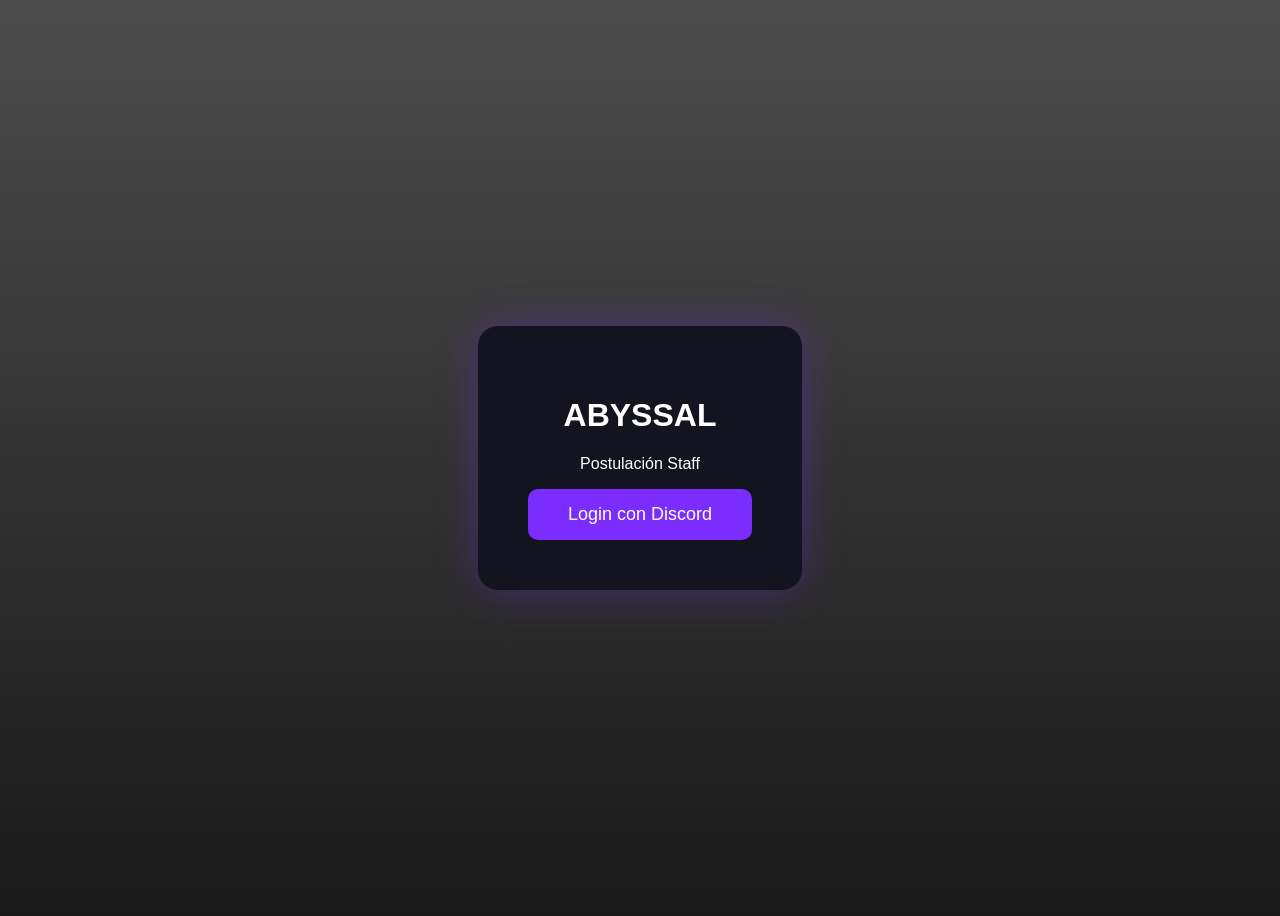
==== index.html @ bce80f8a "Add files via upload" ====
<!DOCTYPE html>
<html lang="es">
<head>

<meta charset="UTF-8">
<title>Abyssal Apply</title>

<style>

body{
background:
linear-gradient(rgba(0,0,0,0.7),rgba(0,0,0,0.9)),
url("fondo.gif") center/cover no-repeat fixed;

height:100vh;
display:flex;
justify-content:center;
align-items:center;
color:white;
font-family:Arial;
}

.box{
background:#141420;
padding:50px;
border-radius:20px;
text-align:center;
box-shadow:0 0 40px #7b2cff55;
}

button{
padding:15px 40px;
border:none;
border-radius:10px;
background:#7b2cff;
color:white;
font-size:18px;
cursor:pointer;
}

button:hover{
box-shadow:0 0 20px #7b2cff;
}

</style>

</head>

<body>

<div class="box">

<h1>ABYSSAL</h1>
<p>Postulación Staff</p>

<button id="login">
Login con Discord
</button>

</div>

<script src="auth.js"></script>

</body>
</html>
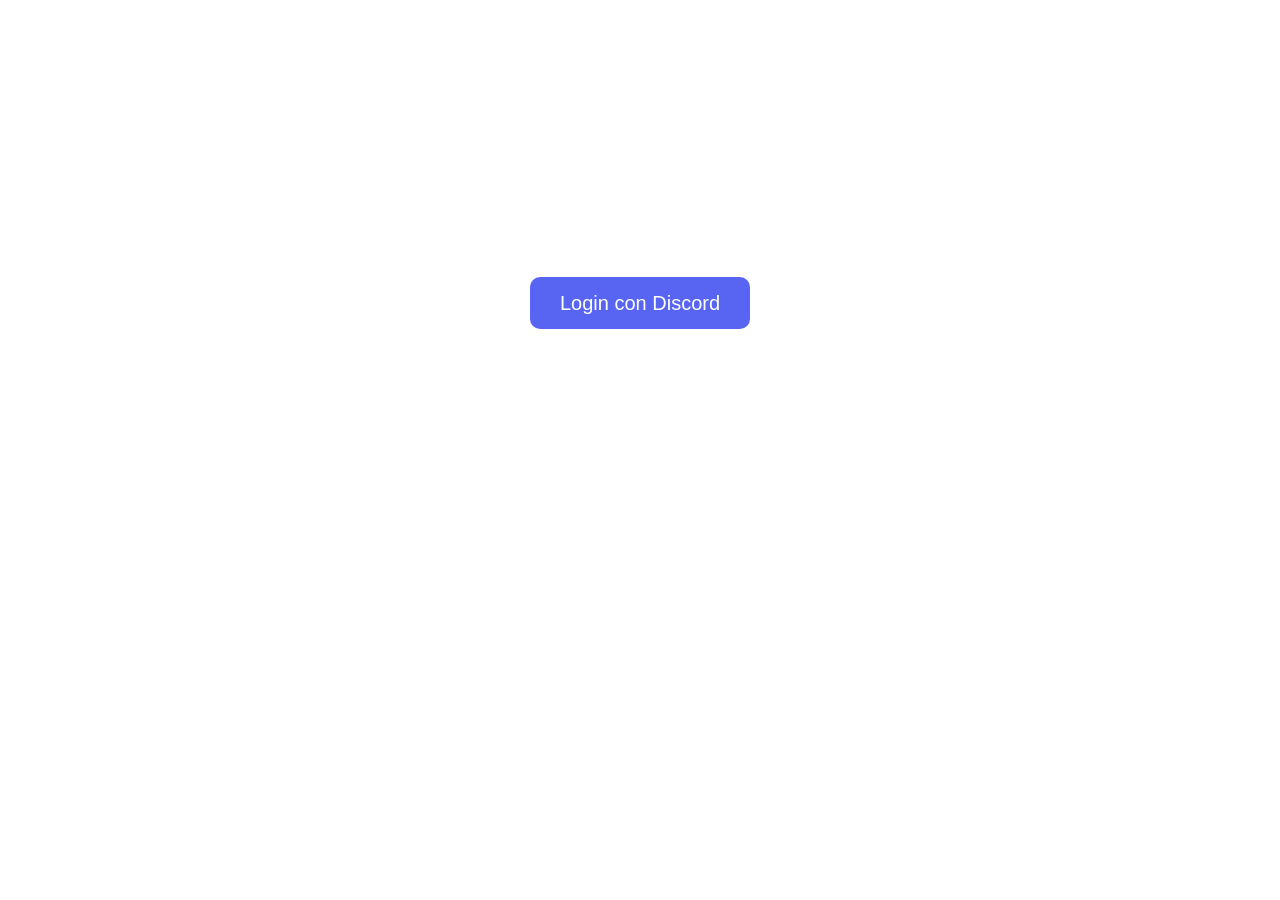
==== commit be8c8eef: "Add files via upload" ====
--- a/index.html
+++ b/index.html
@@ -3,63 +3,25 @@
 <head>
 
 <meta charset="UTF-8">
-<title>Abyssal Apply</title>
-
-<style>
-
-body{
-background:
-linear-gradient(rgba(0,0,0,0.7),rgba(0,0,0,0.9)),
-url("fondo.gif") center/cover no-repeat fixed;
-
-height:100vh;
-display:flex;
-justify-content:center;
-align-items:center;
-color:white;
-font-family:Arial;
-}
-
-.box{
-background:#141420;
-padding:50px;
-border-radius:20px;
-text-align:center;
-box-shadow:0 0 40px #7b2cff55;
-}
-
-button{
-padding:15px 40px;
-border:none;
-border-radius:10px;
-background:#7b2cff;
-color:white;
-font-size:18px;
-cursor:pointer;
-}
-
-button:hover{
-box-shadow:0 0 20px #7b2cff;
-}
-
-</style>
+<title>Abyssal Staff Apply</title>
+<link rel="stylesheet" href="style.css">
 
 </head>
 
 <body>
 
-<div class="box">
+<div class="container">
 
-<h1>ABYSSAL</h1>
-<p>Postulación Staff</p>
+<h1>Abyssal Community</h1>
+<p>Accede con Discord para enviar tu solicitud de staff</p>
 
-<button id="login">
+<a class="login-btn" href="https://discord.com/oauth2/authorize?client_id=1479450889654763520&response_type=token&redirect_uri=https%3A%2F%2FHydr2005.github.io%2Fabyssal%2Fcallback.html&scope=identify">
+
 Login con Discord
-</button>
+
+</a>
 
 </div>
 
-<script src="auth.js"></script>
-
 </body>
 </html>
--- a/style.css
+++ b/style.css
@@ -0,0 +1,47 @@
+body{
+font-family:Arial;
+background:url("fondo.gif");
+background-size:cover;
+color:white;
+text-align:center;
+}
+
+.container{
+margin-top:200px;
+}
+
+.login-btn{
+padding:15px 30px;
+background:#5865F2;
+color:white;
+text-decoration:none;
+border-radius:10px;
+font-size:20px;
+}
+
+.form-container{
+width:700px;
+margin:auto;
+background:rgba(0,0,0,0.8);
+padding:30px;
+border-radius:10px;
+}
+
+input,textarea{
+width:100%;
+margin-top:10px;
+margin-bottom:20px;
+padding:10px;
+border-radius:5px;
+border:none;
+}
+
+button{
+padding:15px;
+background:#5865F2;
+border:none;
+color:white;
+font-size:18px;
+border-radius:10px;
+cursor:pointer;
+}
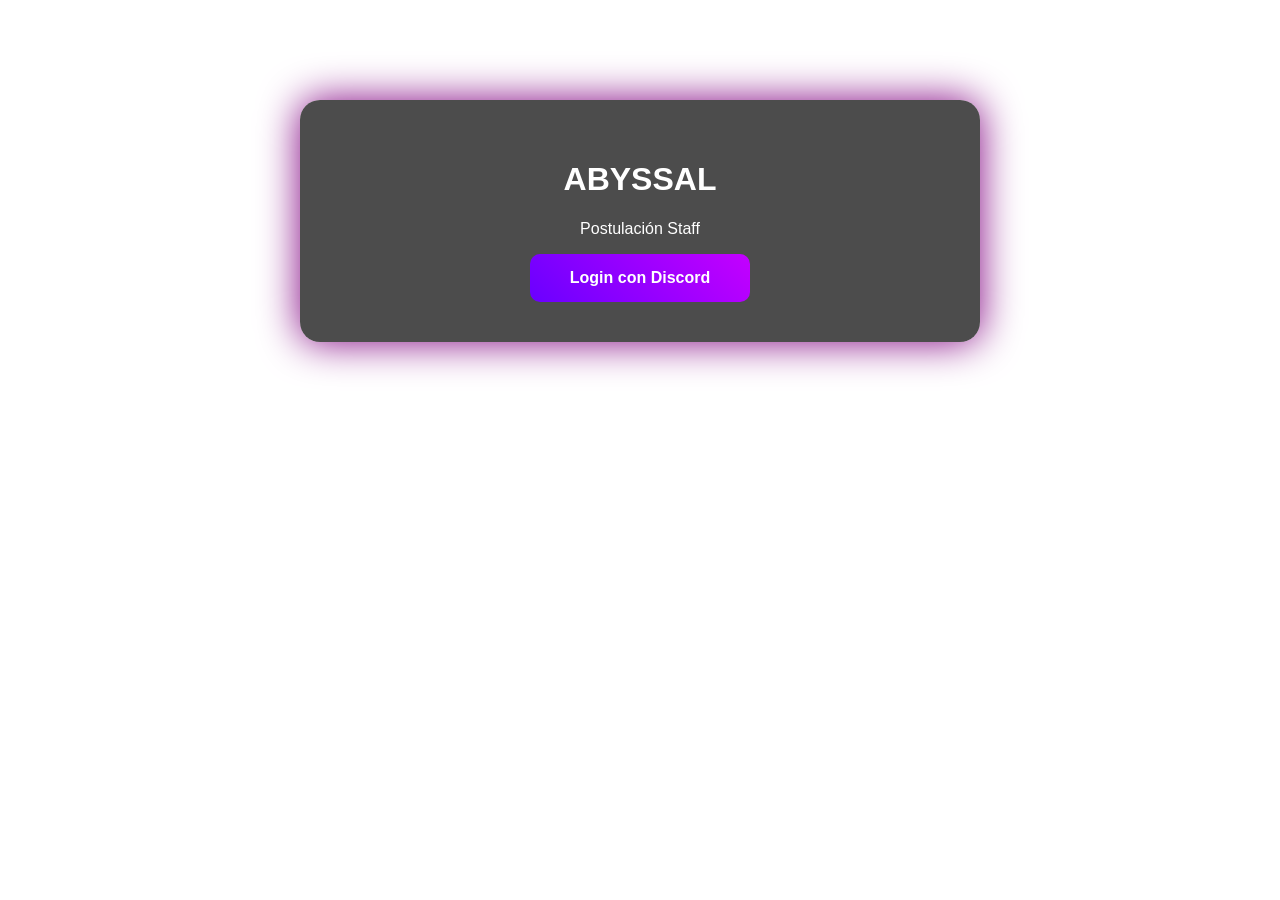
==== commit aaca6d3e: "Add files via upload" ====
--- a/index.html
+++ b/index.html
@@ -1,21 +1,23 @@
 <!DOCTYPE html>
-<html lang="es">
+<html>
 <head>
 
 <meta charset="UTF-8">
-<title>Abyssal Staff Apply</title>
+<title>Abyssal Staff</title>
+
 <link rel="stylesheet" href="style.css">
 
 </head>
 
 <body>
 
-<div class="container">
+<div class="login-card">
 
-<h1>Abyssal Community</h1>
-<p>Accede con Discord para enviar tu solicitud de staff</p>
+<h1>ABYSSAL</h1>
+<p>Postulación Staff</p>
 
-<a class="login-btn" href="https://discord.com/oauth2/authorize?client_id=1479450889654763520&response_type=token&redirect_uri=https%3A%2F%2FHydr2005.github.io%2Fabyssal%2Fcallback.html&scope=identify">
+<a class="discord-btn"
+href="https://discord.com/oauth2/authorize?client_id=1479450889654763520&response_type=token&redirect_uri=https://Hydr2005.github.io/abyssal/callback.html">
 
 Login con Discord
 
--- a/style.css
+++ b/style.css
@@ -1,47 +1,124 @@
 body{
+
+margin:0;
 font-family:Arial;
-background:url("fondo.gif");
-background-size:cover;
 color:white;
 text-align:center;
+
+background:url("fondo.gif") center/cover fixed;
+
 }
 
-.container{
-margin-top:200px;
+.login-card,.form-card,.panel{
+
+background:rgba(0,0,0,0.7);
+
+padding:40px;
+
+margin:auto;
+
+margin-top:100px;
+
+width:600px;
+
+border-radius:20px;
+
+box-shadow:0 0 40px purple;
+
 }
 
-.login-btn{
-padding:15px 30px;
-background:#5865F2;
+.discord-btn{
+
+display:inline-block;
+
+padding:15px 40px;
+
+background:linear-gradient(45deg,#6a00ff,#c400ff);
+
+border-radius:10px;
+
+text-decoration:none;
+
 color:white;
-text-decoration:none;
-border-radius:10px;
-font-size:20px;
-}
 
-.form-container{
-width:700px;
-margin:auto;
-background:rgba(0,0,0,0.8);
-padding:30px;
-border-radius:10px;
+font-weight:bold;
+
 }
 
 input,textarea{
+
 width:100%;
+
+padding:10px;
+
 margin-top:10px;
+
 margin-bottom:20px;
-padding:10px;
-border-radius:5px;
+
+border-radius:10px;
+
 border:none;
+
 }
 
 button{
-padding:15px;
-background:#5865F2;
+
+padding:12px 30px;
+
+background:#8b3dff;
+
 border:none;
+
+border-radius:10px;
+
 color:white;
-font-size:18px;
+
+}
+
+.progress{
+
+background:#222;
+
+height:10px;
+
 border-radius:10px;
-cursor:pointer;
+
+margin-bottom:20px;
+
+}
+
+#progress-bar{
+
+height:10px;
+
+width:0;
+
+background:#b14cff;
+
+border-radius:10px;
+
+transition:0.4s;
+
+}
+
+#avatar{
+
+width:90px;
+
+border-radius:50%;
+
+margin-bottom:10px;
+
+}
+
+.app{
+
+background:#111;
+
+padding:20px;
+
+margin-top:20px;
+
+border-radius:10px;
+
 }
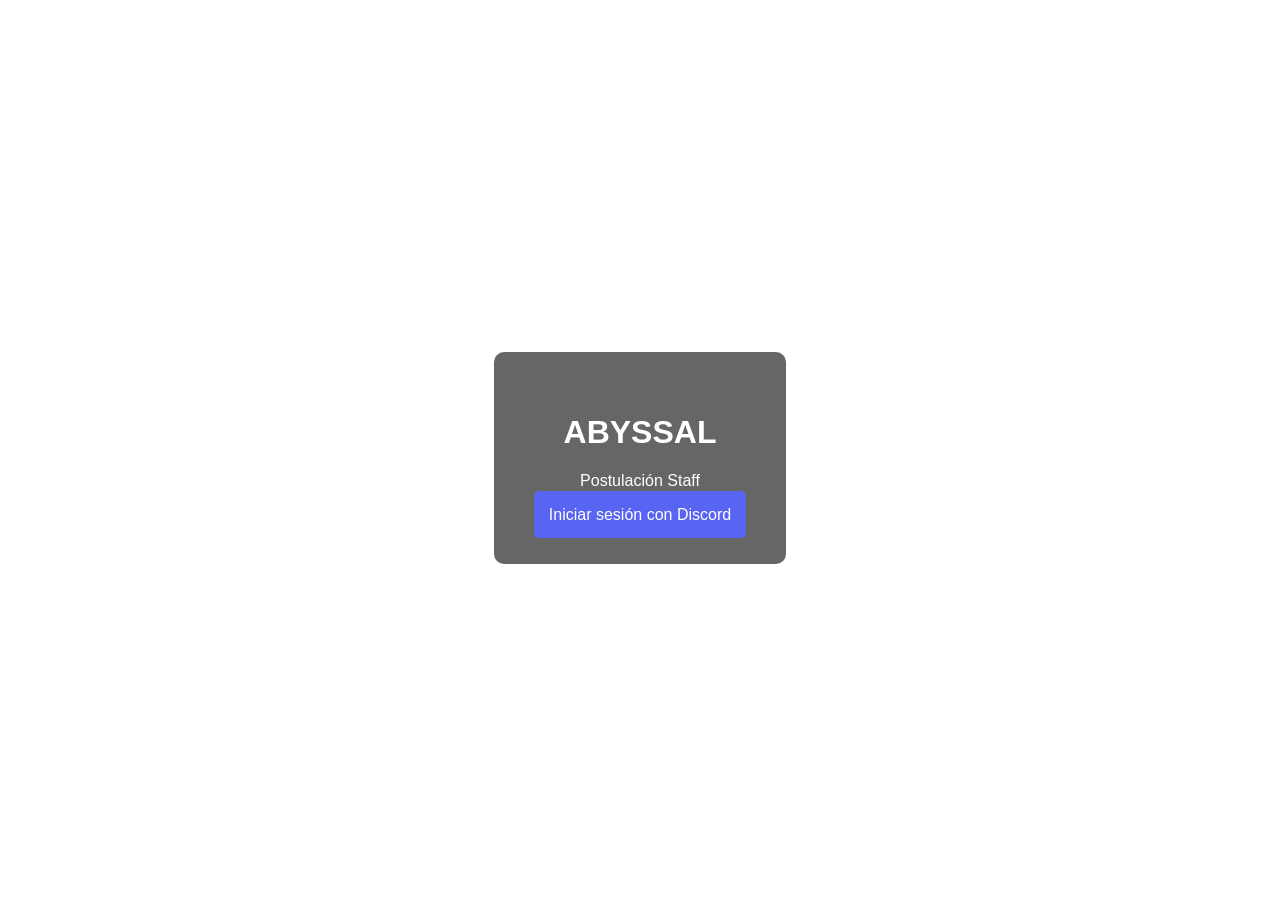
==== commit dfa241a0: "Add files via upload" ====
--- a/index.html
+++ b/index.html
@@ -1,26 +1,22 @@
 <!DOCTYPE html>
-<html>
+<html lang="es">
 <head>
 
 <meta charset="UTF-8">
 <title>Abyssal Staff</title>
-
 <link rel="stylesheet" href="style.css">
 
 </head>
 
 <body>
 
-<div class="login-card">
+<div class="container">
 
 <h1>ABYSSAL</h1>
 <p>Postulación Staff</p>
 
-<a class="discord-btn"
-href="https://discord.com/oauth2/authorize?client_id=1479450889654763520&response_type=token&redirect_uri=https://Hydr2005.github.io/abyssal/callback.html">
-
-Login con Discord
-
+<a class="login" href="https://discord.com/oauth2/authorize?client_id=1479450889654763520&response_type=token&redirect_uri=https://https://Hydr2005.github.io/abyssal/callback.html&scope=identify">
+Iniciar sesión con Discord
 </a>
 
 </div>
--- a/style.css
+++ b/style.css
@@ -1,124 +1,71 @@
 body{
 
-margin:0;
 font-family:Arial;
 color:white;
-text-align:center;
+background:url("fondo.gif");
+background-size:cover;
 
-background:url("fondo.gif") center/cover fixed;
+display:flex;
+justify-content:center;
+align-items:center;
+height:100vh;
 
 }
 
-.login-card,.form-card,.panel{
+.container{
 
-background:rgba(0,0,0,0.7);
-
+background:rgba(0,0,0,0.6);
 padding:40px;
-
-margin:auto;
-
-margin-top:100px;
-
-width:600px;
-
-border-radius:20px;
-
-box-shadow:0 0 40px purple;
+border-radius:10px;
+text-align:center;
 
 }
 
-.discord-btn{
+.login{
 
-display:inline-block;
+background:#5865F2;
+padding:15px;
+color:white;
+text-decoration:none;
+border-radius:5px;
 
-padding:15px 40px;
+}
 
-background:linear-gradient(45deg,#6a00ff,#c400ff);
+.form-container{
 
+background:rgba(0,0,0,0.7);
+padding:30px;
 border-radius:10px;
-
-text-decoration:none;
-
-color:white;
-
-font-weight:bold;
+width:500px;
 
 }
 
 input,textarea{
 
 width:100%;
-
+margin:10px 0;
 padding:10px;
-
-margin-top:10px;
-
-margin-bottom:20px;
-
-border-radius:10px;
-
 border:none;
+border-radius:5px;
 
 }
 
 button{
 
-padding:12px 30px;
-
-background:#8b3dff;
-
+background:#8a2be2;
+color:white;
+padding:12px;
 border:none;
-
-border-radius:10px;
-
-color:white;
+border-radius:5px;
+cursor:pointer;
 
 }
 
-.progress{
+.requisitos{
 
-background:#222;
-
-height:10px;
-
-border-radius:10px;
-
+background:#1a1a1a;
+padding:10px;
 margin-bottom:20px;
-
-}
-
-#progress-bar{
-
-height:10px;
-
-width:0;
-
-background:#b14cff;
-
-border-radius:10px;
-
-transition:0.4s;
-
-}
-
-#avatar{
-
-width:90px;
-
-border-radius:50%;
-
-margin-bottom:10px;
-
-}
-
-.app{
-
-background:#111;
-
-padding:20px;
-
-margin-top:20px;
-
-border-radius:10px;
+border-radius:5px;
 
 }
